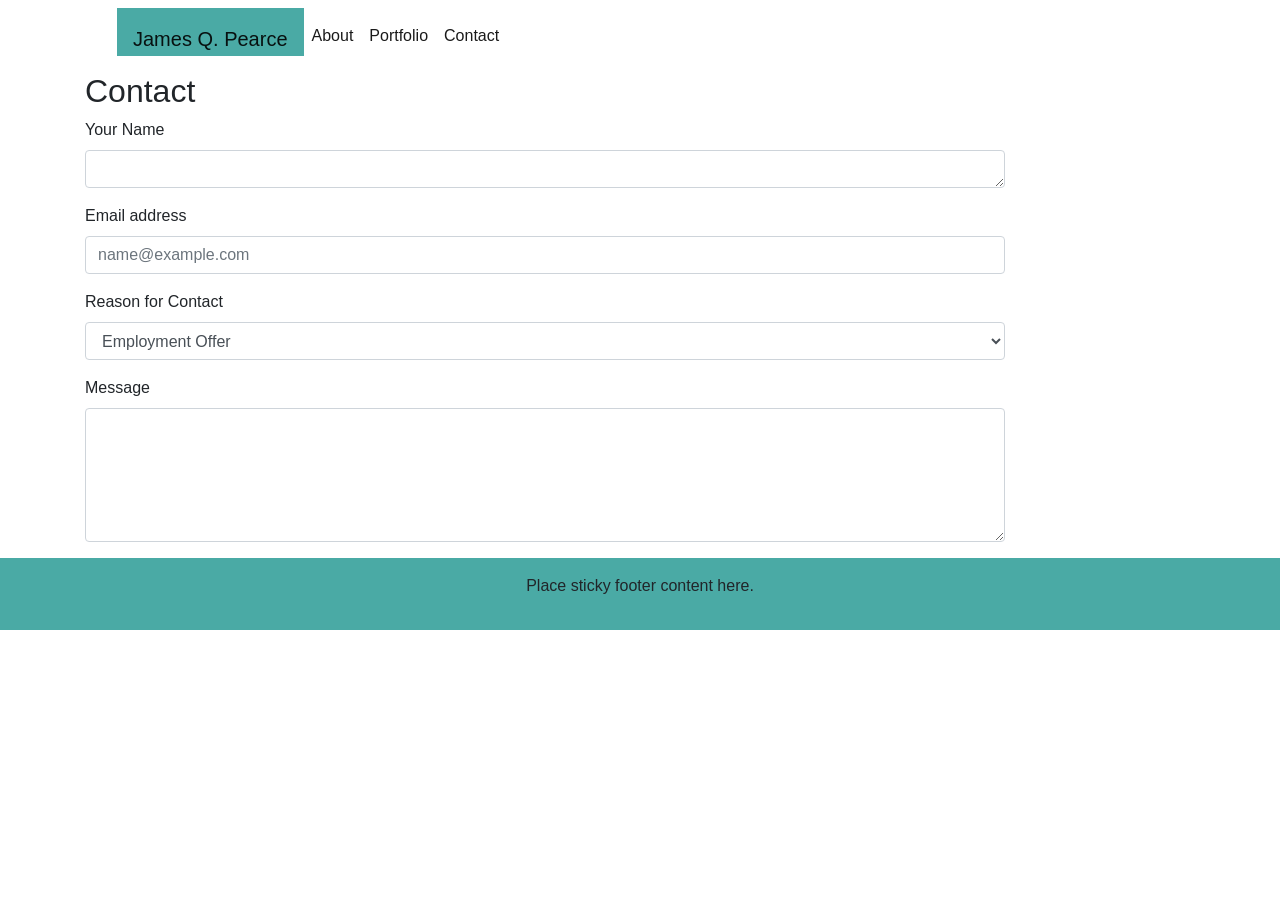
==== contact.html @ bb1a75af "first draft of portfolio, about me, contact" ====
<!DOCTYPE html>
<html lang="en-AU">

<head>
    <title>Week 2 Homework Portfolio</title>
    <link rel="stylesheet" href="https://maxcdn.bootstrapcdn.com/bootstrap/4.0.0/css/bootstrap.min.css">
    <meta name=viewport content="width-device-width, initial-scale=1">
</head>

<body>
    <!-- Navbar at top, 12 columns wide, or full page -->
    <!-- The container allows us to adjust the width of the navbar if we want to.  -->
    <div class="container">
        <!-- bg-white changes background of navbar to white  -->
        <nav class="navbar navbar-expand-lg navbar-light bg-white">
            <a class="navbar-brand" href="#">
                <h1 style="background-color: #4aaaa5;"><a class="navbar-brand" href="#">James Q. Pearce</a></h1>
            </a>
            <button class="navbar-toggler" type="button" data-toggle="collapse" data-target="#navbarText"
                aria-controls="navbarText" aria-expanded="false" aria-label="Toggle navigation">
                <span class="navbar-toggler-icon"></span>
            </button>
            <div class="collapse navbar-collapse" id="navbarNavAltMarkup">
                <ul class="navbar-nav mr-auto">
                    <li class="nav-item active">
                        <a class="nav-link" href="./about.html">About</a>
                    </li>
                    <li class="nav-item active">
                        <a class="nav-link" href="./portfolio.html">Portfolio <span class="sr-only">(current)</span></a>
                    </li>
                    <li class="nav-item active">
                        <a class="nav-link" href="./contact.html">Contact</a>
                    </li>
                </ul>

            </div>
        </nav>
    </div>

    <!-- container for content -->

    <div class="container">
        <div class="row">
            <div class="col-sm-12">
                <h2>Contact</h2>
            </div>
        </div>
        <div class="row">
            <div class="col-sm-10">
                <form>

                        <div class="form-group">
                                <label for="exampleFormControlTextarea1">Your Name</label>
                                <textarea class="form-control" id="exampleFormControlTextarea1" rows="1"></textarea>
                        </div>

                    <div class="form-group">
                        <label for="exampleFormControlInput1">Email address</label>
                        <input type="email" class="form-control" id="exampleFormControlInput1"
                            placeholder="name@example.com">
                    </div>
                    <div class="form-group">
                        <label for="exampleFormControlSelect1">Reason for Contact</label>
                        <select class="form-control" id="exampleFormControlSelect1">
                            <option>Employment Offer</option>
                            <option>Compliment</option>
                            <option>Assistance</option>
                            <option>Complaint</option>
                            <option>Other</option>
                        </select>
                    </div>
                    
                    <div class="form-group">
                        <label for="exampleFormControlTextarea1">Message</label>
                        <textarea class="form-control" id="exampleFormControlTextarea1" rows="5"></textarea>
                    </div>
                </form>
            </div>
        </div>
    </div>


    <!-- footer -->
    <footer class="footer mt-auto py-3" style="background-color: #4aaaa5;">
            <div class="container">
                <p class="text-center">Place sticky footer content here.</p>
            </div>
        </footer>


</body>

</html>
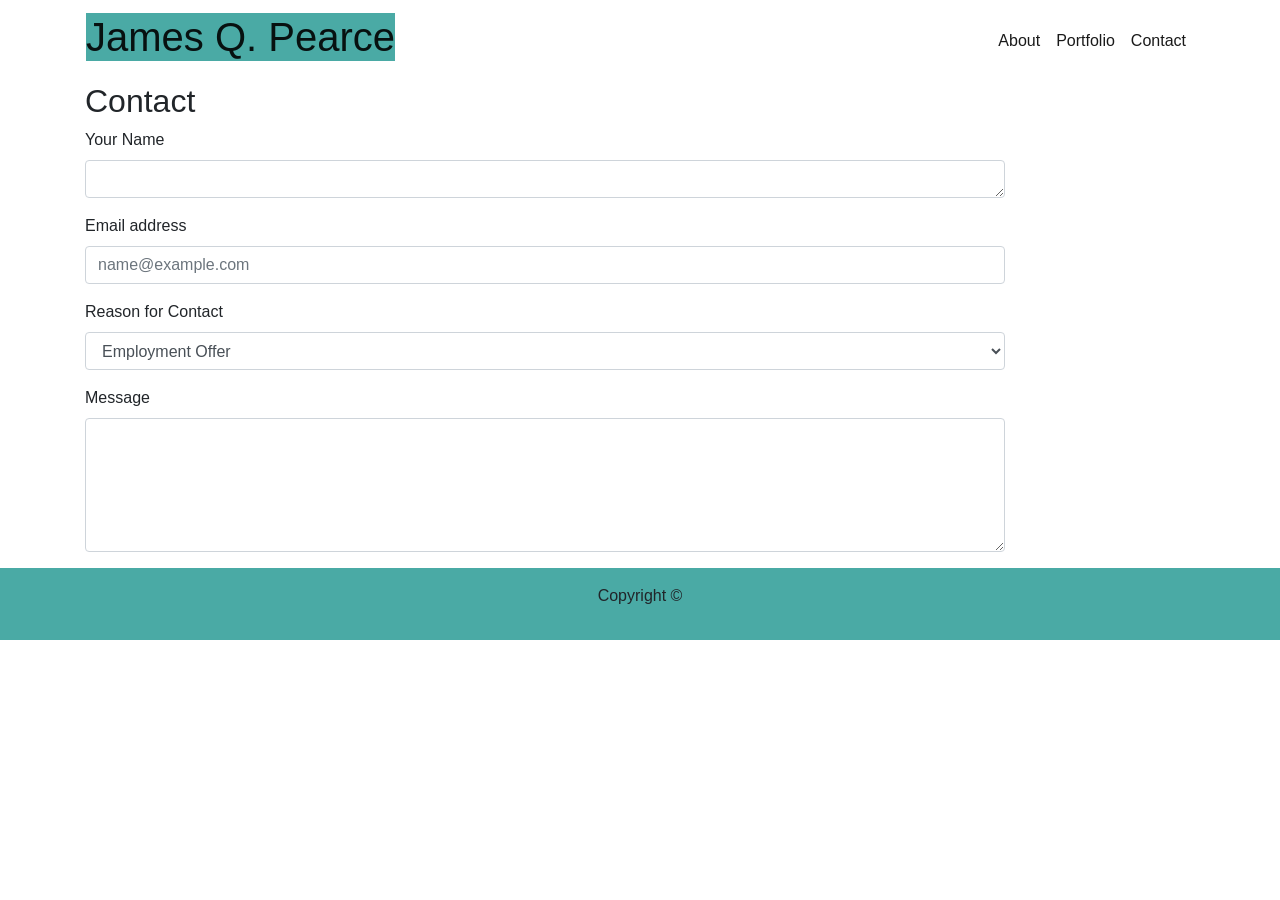
==== commit fd694e59: "Final responsive pages" ====
--- a/contact.html
+++ b/contact.html
@@ -10,31 +10,34 @@
 <body>
     <!-- Navbar at top, 12 columns wide, or full page -->
     <!-- The container allows us to adjust the width of the navbar if we want to.  -->
-    <div class="container">
+    <div class="container  px-md-0 px-xs-0">
         <!-- bg-white changes background of navbar to white  -->
         <nav class="navbar navbar-expand-lg navbar-light bg-white">
-            <a class="navbar-brand" href="#">
-                <h1 style="background-color: #4aaaa5;"><a class="navbar-brand" href="#">James Q. Pearce</a></h1>
-            </a>
-            <button class="navbar-toggler" type="button" data-toggle="collapse" data-target="#navbarText"
-                aria-controls="navbarText" aria-expanded="false" aria-label="Toggle navigation">
-                <span class="navbar-toggler-icon"></span>
-            </button>
-            <div class="collapse navbar-collapse" id="navbarNavAltMarkup">
-                <ul class="navbar-nav mr-auto">
-                    <li class="nav-item active">
-                        <a class="nav-link" href="./about.html">About</a>
-                    </li>
-                    <li class="nav-item active">
-                        <a class="nav-link" href="./portfolio.html">Portfolio <span class="sr-only">(current)</span></a>
-                    </li>
-                    <li class="nav-item active">
-                        <a class="nav-link" href="./contact.html">Contact</a>
-                    </li>
-                </ul>
-
-            </div>
-        </nav>
+                <a class="navbar-brand" href="#">
+                    <h1 style="background-color: #4aaaa5;">James Q. Pearce</h1>
+                </a>
+                <button class="navbar-toggler" type="button" data-toggle="collapse" data-target="#navbarText"
+                    aria-controls="navbarText" aria-expanded="false" aria-label="Toggle navigation">
+                    <span class="navbar-toggler-icon"></span>
+                </button>
+                ​
+                <div class="navbar-collapse collapse w-100 order-3 dual-collapse2">
+                    <ul class="navbar-nav ml-auto">
+                        <li class="nav-item">
+                            <a class="nav-link active" href="./index.html">About</a>
+                        </li>
+                        <li class="nav-item">
+                            <a class="nav-link active" href="./portfolio.html">Portfolio <span
+                                    class="sr-only">(current)</span></a>
+                        </li>
+                        <li class="nav-item">
+                            <a class="nav-link active" href="./contact.html">Contact</a>
+                        </li>
+                    </ul>
+                </div>
+                ​
+    
+            </nav>
     </div>
 
     <!-- container for content -->
@@ -83,7 +86,7 @@
     <!-- footer -->
     <footer class="footer mt-auto py-3" style="background-color: #4aaaa5;">
             <div class="container">
-                <p class="text-center">Place sticky footer content here.</p>
+                <p class="text-center">Copyright &copy;</p>
             </div>
         </footer>
 
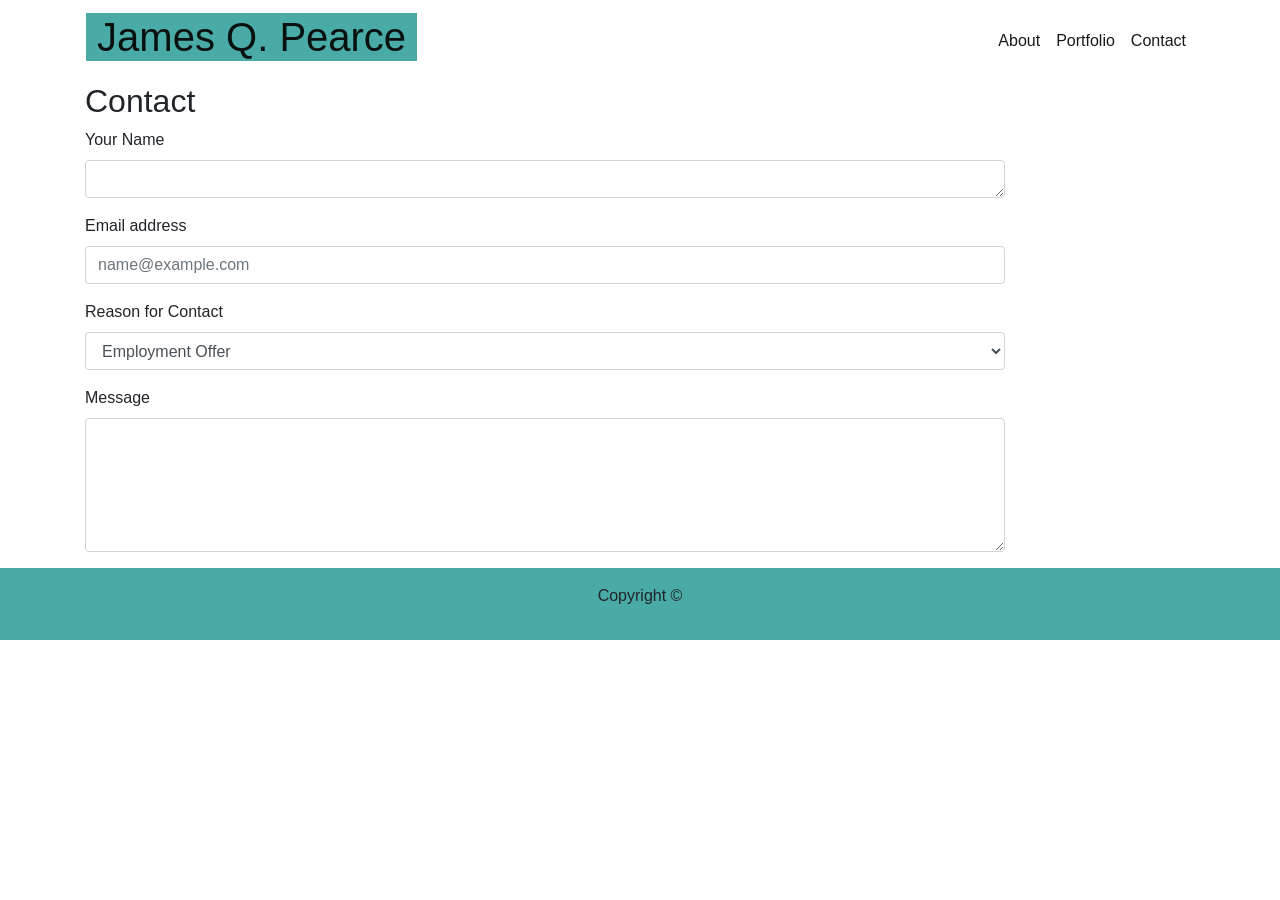
==== commit 373c7cd5: "to be sure of final edits" ====
--- a/contact.html
+++ b/contact.html
@@ -14,7 +14,7 @@
         <!-- bg-white changes background of navbar to white  -->
         <nav class="navbar navbar-expand-lg navbar-light bg-white">
                 <a class="navbar-brand" href="#">
-                    <h1 style="background-color: #4aaaa5;">James Q. Pearce</h1>
+                    <h1 style="background-color: #4aaaa5;">&nbsp;James Q. Pearce&nbsp;</h1>
                 </a>
                 <button class="navbar-toggler" type="button" data-toggle="collapse" data-target="#navbarText"
                     aria-controls="navbarText" aria-expanded="false" aria-label="Toggle navigation">
@@ -27,11 +27,11 @@
                             <a class="nav-link active" href="./index.html">About</a>
                         </li>
                         <li class="nav-item">
-                            <a class="nav-link active" href="./portfolio.html">Portfolio <span
-                                    class="sr-only">(current)</span></a>
+                            <a class="nav-link active" href="./portfolio.html">Portfolio</a>
                         </li>
                         <li class="nav-item">
-                            <a class="nav-link active" href="./contact.html">Contact</a>
+                            <a class="nav-link active" href="./contact.html">Contact<span
+                                class="sr-only">(current)</span></a>
                         </li>
                     </ul>
                 </div>
